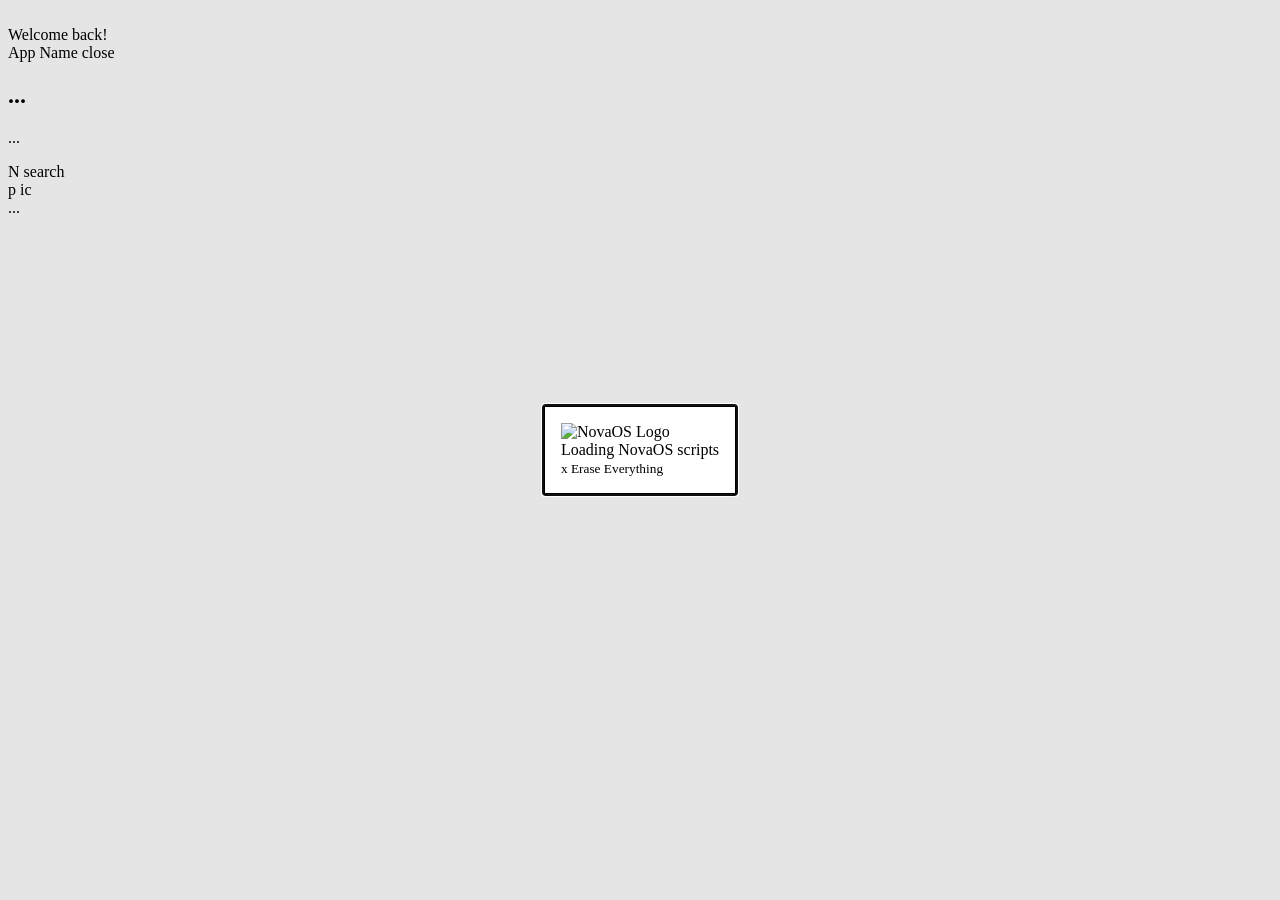
==== index.html @ 8ef21983 "Update index.html" ====
<!DOCTYPE html>
<html lang="en" xml:lang="en" xmlns="http://www.w3.org/1999/xhtml">

<head>
	<meta charset="utf-8">
	<meta name="viewport" content="width=device-width">
	<title>Nova OS</title>
	<script src="scripts/readwrite.js" defer></script>
	<script src="system32.js" defer></script>
	<link rel="stylesheet" href="nova.css">
	<link rel="stylesheet" href="style.css">
	<link rel="icon" type="image/webp" href="n.png">
	<link rel="canonical" href="https://runnova.github.io/NovaOS/">
	<!--NovaOS scripts-->
	<script src="scripts/utility.js"></script>
	<script src="script.js" defer></script>
	<!--PWA Manifest-->
	<link href="webmanifest.json" rel="manifest">
	<!--Google Icons-->
	<link href="https://fonts.googleapis.com/icon?family=Material+Icons" rel="stylesheet">
	<!-- Google tag (gtag.js) -->
<script async src="https://www.googletagmanager.com/gtag/js?id=G-MSQVF245Z2"></script>
<script>
  window.dataLayer = window.dataLayer || [];
  function gtag(){dataLayer.push(arguments);}
  gtag('js', new Date());

  gtag('config', 'G-MSQVF245Z2');
</script>

</head>

<body>
	<div id="main">
		<div class="container2">
			<div id="bgimage">
				<img id="bgimage1" class="bgimage"/>
				<img id="bgimage2" class="bgimage"/>
			</div>

			<div id="snappingIndicator">
				<div class="topsnappingind"></div>
				<div class="leftsnappingind"></div>
				<div class="rightsnappingind"></div>
			</div>

			<dialog id="loginmod" class="scalableui">
				<img id="wallbgpreview">
				<div class="loginscontain">
					<div class="userselect">
						<h1 id="loginusselctime">00:00</h1>
						<div class="usersselector">
							<div id="userschooser">
							</div>
							<div class="divider"></div>
							<div class="user" tabindex="0" onclick="setandinitnewuser()"><span class="icon"><span
										class="user_pfp material-symbols-rounded">
										add
									</span></span>
								<div class="name">New</div>
							</div>
						</div>
					</div>
					<div class="logincard">
						<span class="logincardwelt">Welcome Back!</span>
						<div id="loginform">
							<input placeholder="Enter your password" id="loginform1" type="password">
							<button onclick="checkifpassright()">
								<span class="material-symbols-rounded">
									chevron_right
								</span>
							</button>
						</div>
						<div class="backbtnscont">
							<button class="backbtnuserspg" onclick="loginscreenbackbtn()">
								<span class="material-symbols-rounded">
									arrow_circle_left
								</span> Login to a different account</button>
							<button class="backbtnuserspg" onclick="removeUser()">
								<span class="material-symbols-rounded">
									delete
								</span>
								Remove</button>
						</div>

					</div>
				</div>
			</dialog>
			<dialog id="edison">
				<div class="edisonrl">
					<img src="n.png" alt="NovaOS Logo">
					<div class="progress-container">
						<div class="progress-bar" id="progress-bar"></div>
					</div>
					<div id="startupterms">Loading NovaOS scripts</div>

					<small class="erase-everything"><a>x </a><a onclick="erdbsfull()">Erase Everything</a></small>
				</div>

			</dialog>

			<script>
				gid("edison").showModal();
				document.querySelector('.progress-container').style.width = "50%";
				function gid(x) {
					return document.getElementById(x);
				}
			</script>

			<noscript>
				<h1>I can't even know what time is it now.<br>Blame your browser for it.</h1>
				<p>Well your browser seems to be messing around saying you turned off JS. Javascript is required for the functioning of the modern web. </p>
				<b>If you have set JS to be disabled:</b>
				<p>Nova OS requires JS to run.
				<li>You can always <b><a href="https://www.larimer.gov/it/enable-javascript" style="color:white;"> turn JS back on</a>.</b>
				</li>
				<li>Or try a different browser.
				</li>
				</ul>
			</p>
			</noscript>

			<div class="layer44 ctxAvail" id="desktop">
				<span class="deskloadspan">Welcome back!</span>
			</div>
		</div>

		<div id="notification">
			<div class="notifnav">
				<span id="notifappName">App Name</span>
				<span class="material-symbols-rounded wincl"
					onclick="document.getElementById('notification').style.display = 'none';">close</span>
			</div>
			<h2 id="notifTitle">...</h2>
			<p id="notifappDesc">...</p>
		</div>

		<div id="toastdiv">
			<div class="toastInner">
				
			<div id="toasticon"></div>
			<div id="toastdivtext">

			</div>
			</div>
		</div>

		<div id="workspace">
			<div id="maxappscontainer">

			</div>
			<nav id="novanav" class="scalableui">
				<div class="flodiv">
					<quicks navobj id="dock">

					</quicks>
					<your navobj onclick="openn()">

						<biv draggable="true" class="app-shortcut tooltip adock sizableuielement">
							<span ic class="material-symbols-rounded" id="mm">N
							</span>
						</biv>
					</your>
					<your navobj onclick="opensearchpanel()">
						<biv draggable="true" class="app-shortcut tooltip adock sizableuielement">
							<span ic class="material-symbols-rounded searchbtnac directxicons">
								search
							</span>
						</biv>
					</your>
					<info navobj>
						<div id="batterydisdiv" class="navmalobj">
							<span id="battery-p-display">
							</span>
							<span id="battery-display" class="material-symbols-rounded">
								p ic
							</span>
						</div>
						<div class="navmalobj">
							<hitbx class="hitbox" title="time" id="draggable-time" draggable="true">
								<span id="time-display">...</span>
								<span id="date-display"></span>
							</hitbx>
						</div>
					</info>
					<info navobj id="nowrunninapps">
					</info>
				</div>
			</nav>
		</div>

		<dialog id="appdmod" class="scalableui onramcloseable navWindows">
			<div class="appdmodestuff">
				<h1>Apps</h1>
				<div id="appsindeck">
				</div>
				<div class="strtsearcont">
					<div class="neweles" id="bobthedropdown">
						<div class="novamenusearchinpbtn"
							onclick="document.getElementById('appdmod').close(); opensearchpanel();">
							<input id="novamenusearchinp" placeholder="Search"></span>
							<span class="material-symbols-rounded">
								search
							</span>
						</div>
						<div class="toolspart">

						<button class="tooltip " onclick="location.reload()">
							<span class="tooltiptext">Restart</span>
							<span class="material-symbols-rounded">
								restart_alt
							</span>
						</button>

						<button class="tooltip " onclick="document.getElementById('sleepwindow').showModal()">
							<span class="tooltiptext">Sleep</span>
							<span class="material-symbols-rounded">
								bedtime
							</span>
						</button>
						<button class="tooltip " onclick="launchbios()">
							<span class="tooltiptext">Nova Setup</span>
							<span class="material-symbols-rounded">
								power
							</span>
						</button>
						<button class="tooltip " onclick="closeallwindows()">
							<span class="tooltiptext">Close all windows</span>
							<div class="checkbox-wrapper-44">
								<label class="toggleButton">
									<input type="checkbox" id="closeallwinsbtn">
									<div>
										<svg viewBox="0 0 44 44">
											<path
												d="M14,24 L21,31 L39.7428882,11.5937758 C35.2809627,6.53125861 30.0333333,4 24,4 C12.95,4 4,12.95 4,24 C4,35.05 12.95,44 24,44 C35.05,44 44,35.05 44,24 C44,19.3 42.5809627,15.1645919 39.7428882,11.5937758"
												transform="translate(-2.000000, -2.000000)"></path>
										</svg>
									</div>
								</label>
							</div>
						</button>
						<button class="tooltip " style="margin-left: auto;" onclick="logoutofnova()">
							<span class="tooltiptext">Sign Out</span>
							<span class="material-symbols-rounded">
								logout
							</span>
						</button>
						</div>
					</div>
				</div>
			</div>
		</dialog>
		<dialog id="miscapplistmod" class="scalableui onramcloseable navWindows">
			<h1 id="miscapptitle"></h1>

			<div id="miscappslist">
			</div>
		</dialog>
		<dialog id="bios" class="scalableui onramcloseable">
			<span class="material-symbols-rounded closebtn" onclick="gid('bios').close()">
				close
			</span>
			<small>Welcome to NovaOS Setup,</small>
			<h1 id="novasetupusernamedisplay"></h1>
			<div class="buttongroup-grid">
				<button onclick="gid('terminal').showModal();gid('bios').close();">
					<span class="material-symbols-rounded">
						developer_mode
					</span>
					Terminal
				</button>
				<button onclick="location.reload();gid('bios').close();">
					<span class="material-symbols-rounded">
						power_settings_new
					</span>
					Restart
				</button>
				<button onclick="installdefaultapps();gid('bios').close();">
					<span class="material-symbols-rounded">
						auto_fix_high
					</span>
					Fix default apps
				</button>
				<button onclick="logoutofnova()">
					<span class="material-symbols-rounded">
						logout
					</span>
					Sign out
				</button>
				<button onclick="backupsdia()">
					<span class="material-symbols-rounded">
						fast_rewind
					</span>
					Backups
				</button>
				<button onclick="removeUser()">
					<span class="material-symbols-rounded">
						person_off
					</span>
					Remove user
				</button>
				<button onclick="erdbsfull()">
					<span class="material-symbols-rounded">
						restart_alt
					</span>
					Reset NovaOS
				</button>
			</div>
		</dialog>

		<dialog id="sleepwindow" class="scalableui onramcloseable">
			<div class="sleepwincon">
				<h1 id="sleeptimer">00:00</h1>
				<p id="sleepmessage"></p>
				<div id="sleepbtns">
					<div>
						<button onclick="startTimer(1)">60s</button>
						<button onclick="startTimer(5)">5m</button>
						<button onclick="startTimer(10)">10m</button>
						<button onclick="startTimer(60)">1h</button>
					</div>

					<br>
					<button onclick="setMessage()">Display a message</button>
					<br>
				</div>
				<span class="material-symbols-rounded"
					onclick="document.getElementById('sleepwindow').close(); clearInterval(countdown);clearInterval(countdown2);document.getElementById('sleeptimer').textContent = '00:00';document.getElementById('sleepbtns').style.display = 'block';">close</span>
			</div>
		</dialog>
		<dialog id="terminal" class="scalableui onramcloseable">
			<div class="containerterm">
				<textarea id="termoutput"></textarea>
				<script>
					async function termrun() {
						const inputValue = gid("terminput").value;
						let result;


						try {
							result = await eval(inputValue);
						} catch (error) {
							result = error.message;
						}

						const outputElement = gid("termoutput");
						if (typeof result === "object") {
							outputElement.value += ">>> " + inputValue + "\n";
							outputElement.value += JSON.stringify(result) + "\n";
						} else {
							outputElement.value += result + "\n";
						}
					}
				</script>
				<div class="btnc">
					<input placeholder=">>>" id="terminput"> <button onclick="termrun()">run</button>
				</div>
			</div>
		</dialog>
		<dialog id="searchwindow" class="scalableui onramcloseable navWindows">
			<div class="searchwincont">
				<div class="searchside">
					<div class="searchinputcont">
						<span class="material-symbols-rounded" id="searchiconthingy">search</span>
						<input placeholder="Search files..." id="strtsear" onkeyup="strtappse(event)">
					</div>
					<div class="strtappsugs" id="strtappsugs">
					</div>

					<div class="notiflist">
						<div class="notiflistnav">
							<span>Notifications</span>
							<span class="material-symbols-rounded" onclick="displayNotifications('clear');">close</span>
						</div>
						<div id="notiflist">
							No new notifications
						</div>
					</div>
				</div>
				<div class="previewsside">
					<div id="seapppreview">
						<div id="seprw-icon"></div>
						<a id="seprw-appname"></a>
						<button id="seprw-openb">Open</button>
					</div>
					<div id="partrecentapps">
						<span class="smalltitl">Recently opened</span>
						<div id="serrecentapps">

						</div>
					</div>
				</div>
			</div>
		</dialog>

		<dialog id="appgrpmodal" class="onramcloseable realmodal">
			<div class="modal-items">
				<h1 id="appgrp_name"></h1>
				<div id="appgrp_list"></div>
				<span class="material-symbols-rounded modal_close_btn" onclick="gid('appgrpmodal').close()">
					close
				</span>
			</div>
		</dialog>

		<dialog id="AppInstDia" class="naviconf-dial realmodal onramcloseable">
			<div class="modal-items">
				<div class="app_inst_dia_nav">
					<div id="app_inst_dia_icon"></div>
					<p><span id="app_inst_mod_app_name"></span></p>
				</div>

				<ul id="app_inst_mod_li">
				</ul>
				<div class="button-container" style="display: flex;">
					<button id="app_inst_mod_agbtn">Agree</button>
					<button id="app_inst_mod_nobtn">Later</button>
				</div>
			</div>
		</dialog>
	</div>

	<dialog id="lazarus">
		<h1 id="lazarus-title">Lazarus</h1>
		<span>NovaOS is being installed...</span>
	</dialog>
</body>

</html>
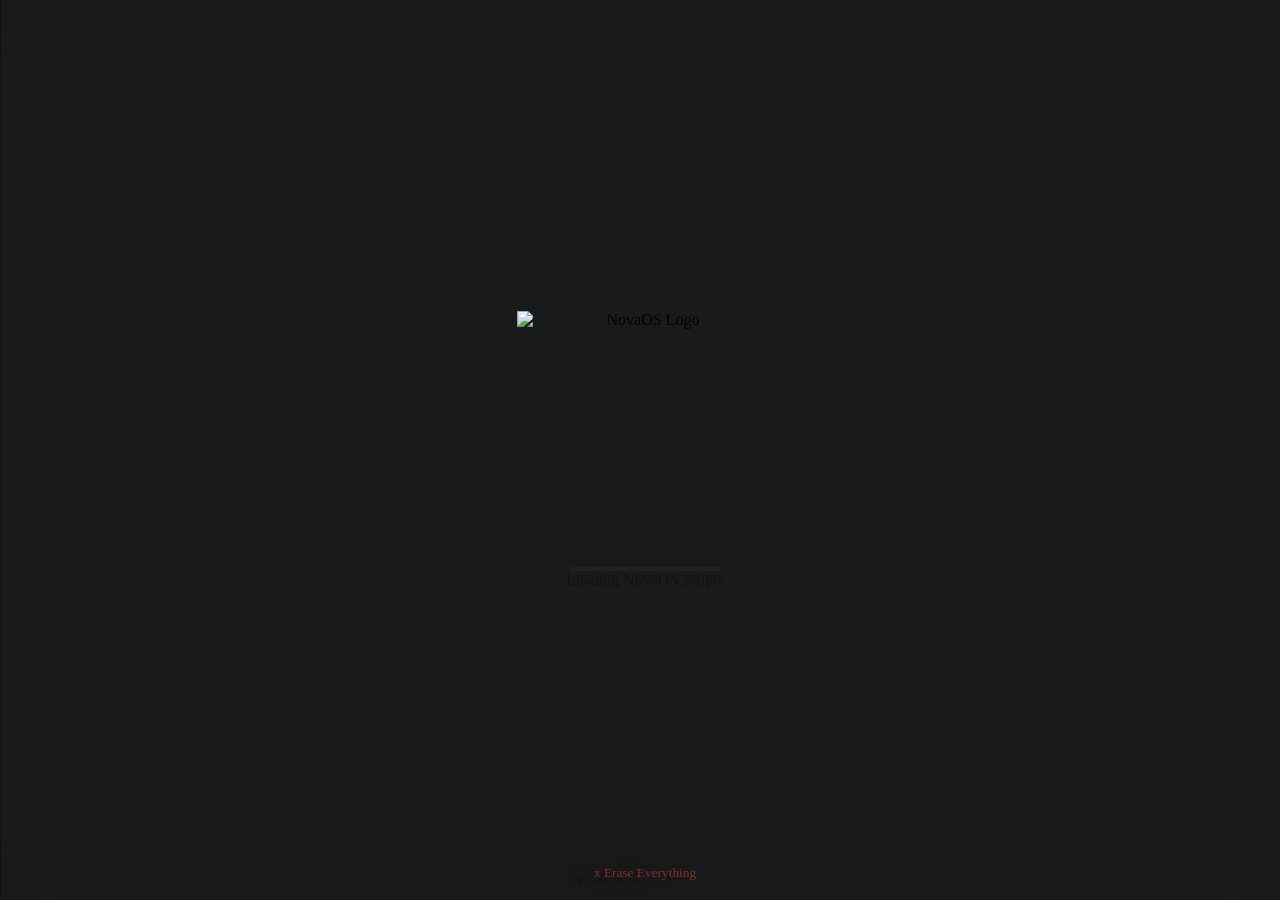
==== commit 00c7a353: "lazarus end" ====
--- a/index.html
+++ b/index.html
@@ -10,7 +10,7 @@
 	<link rel="stylesheet" href="nova.css">
 	<link rel="stylesheet" href="style.css">
 	<link rel="icon" type="image/webp" href="n.png">
-	<link rel="canonical" href="https://runnova.github.io/NovaOS/">
+	<link rel="canonical" href="https://runnova.github.io/">
 	<!--NovaOS scripts-->
 	<script src="scripts/utility.js"></script>
 	<script src="script.js" defer></script>
@@ -419,11 +419,6 @@
 			</div>
 		</dialog>
 	</div>
-
-	<dialog id="lazarus">
-		<h1 id="lazarus-title">Lazarus</h1>
-		<span>NovaOS is being installed...</span>
-	</dialog>
 </body>
 
 </html>
--- a/style.css
+++ b/style.css
@@ -0,0 +1,2641 @@
+@font-face {
+	font-family: 'Material Symbols Rounded';
+	font-style: normal;
+	src: url("libs/MaterialSymbolsRounded.woff2") format('woff2');
+}
+
+.material-symbols-rounded {
+	font-family: 'Material Symbols Rounded';
+	font-weight: normal;
+	font-style: normal;
+	font-size: 24px;
+	line-height: 1;
+	letter-spacing: normal;
+	text-transform: none;
+	display: inline-block;
+	white-space: nowrap;
+	word-wrap: normal;
+	direction: ltr;
+	-webkit-font-smoothing: antialiased;
+}
+
+body {
+	margin: 0;
+	height: 100vh;
+	width: 100%;
+	background-color: #181a1b;
+	overflow: hidden;
+	background-size: cover;
+	background-position: center;
+	color: var(--col-txt1);
+	transition: .5s;
+	user-select: none;
+	background-repeat: no-repeat;
+}
+
+@supports (height: 100lvh) {
+	body {
+		height: 100lvh;
+	}
+}
+
+#main {
+	height: 100%;
+	width: 100%;
+	transition: .5s;
+}
+
+dialog {
+	user-select: none;
+
+	&> ::backdrop {
+		background: transparent !important;
+	}
+}
+
+#bgimage {
+	object-fit: cover;
+	object-position: center;
+	transition: opacity var(----time1);
+	z-index: -1;
+	border: none;
+	position: relative;
+
+	&>.bgimage {
+		opacity: 0;
+		transition: opacity .5s;
+		height: 100vh;
+		width: 100%;
+		object-position: center;
+		object-fit: cover;
+		position: absolute;
+	}
+}
+
+#workspace {
+	display: flex;
+	flex-direction: column;
+	height: 100%;
+}
+
+#maxappscontainer {
+	flex: 1;
+}
+
+nav {
+	background-color: transparent;
+	color: var(--col-txt1);
+	z-index: 99;
+	display: grid;
+	user-select: none;
+	justify-content: center;
+	align-items: center;
+	height: fit-content;
+	padding: var(--spacing-normal);
+}
+
+nav .flodiv {
+	display: flex;
+	justify-content: center;
+	align-items: stretch;
+	flex-direction: row;
+	border-radius: var(--siz-radius1);
+	background: transparent;
+	padding: 1px;
+	animation: pop .5s;
+	gap: var(--spacing-normal);
+}
+
+nav [navobj] {
+	padding: 3px;
+	border-radius: var(--siz-radius1);
+	background-color: var(--col-bg1);
+	display: flex;
+	justify-content: center;
+	gap: 3px;
+	align-items: center;
+	flex-direction: row;
+	transition: flex-basis var(----time1), width var(----time1), opacity var(----time1);
+	width: fit-content;
+	min-width: 1.8rem;
+}
+
+.navmalobj {
+	margin: 5px 7px;
+	text-align: center;
+	font-size: 11px;
+	display: flex;
+	align-items: center;
+	flex-direction: column;
+}
+
+#battery-display {
+	transform: rotate(90deg) scale(0.8) translateX(-8px);
+}
+
+#battery-p-display {
+	transform: translate(0px, 11px);
+	display: block;
+	height: 0px;
+}
+
+#date-display {
+	display: block;
+}
+
+[navobj] [app-shortcut] {
+	background-color: transparent;
+	cursor: pointer;
+	animation: appop 0.3s var(--time2);
+	transition: var(--time1);
+}
+
+#novaic {
+	fill: var(--col-txt1);
+}
+
+.window {
+	min-width: 110px;
+	position: absolute;
+	min-height: 200px;
+	background-color: transparent;
+	border-radius: var(--siz-radius1);
+	font-size: var(--font-size-normal);
+	padding: 0px;
+	overflow: visible;
+	animation: appshow 0.5s 1;
+	resize: none;
+	display: flex;
+	flex-direction: column;
+	gap: 0;
+	box-sizing: border-box;
+	border: 1px solid var(--col-bg3);
+	will-change: transform;
+	box-shadow: 0px 0px .5em 1px #00000000;
+	transition: box-shadow .5s;
+
+	&:hover {
+		box-shadow: 0px 5px 1em 1px #00000070;
+
+	}
+}
+
+@media only screen and (max-width: 500px) {
+	.window {
+		min-width: 10px;
+	}
+}
+
+@keyframes appshow {
+	0% {
+		transform: translateY(5px);
+		opacity: 50%;
+	}
+
+	100% {
+		transform: translateY(0px);
+		opacity: 100%;
+	}
+}
+
+.windowheader {
+	background-color: var(--col-bg1);
+	padding: var(--spacing-normal);
+	cursor: grab;
+	overflow-x: auto;
+	display: flex;
+	justify-content: space-between;
+	margin-bottom: -1px;
+	border-radius: var(--siz-radius1) var(--siz-radius1) 0 0;
+}
+
+.windowheader:active {
+	cursor: grabbing;
+}
+
+.windowcontent {
+	box-sizing: border-box;
+	flex: 1;
+	overflow: hidden;
+	border-radius: 0 0 var(--siz-radius1) var(--siz-radius1);
+	position: relative;
+}
+
+.windowloader {
+	position: absolute;
+	width: 100%;
+	height: calc(100%);
+	display: grid;
+	transition: .5s;
+	background: var(--col-bg1);
+	backdrop-filter: blur(1rem);
+	justify-content: center;
+	align-content: center;
+	color: #748c9b;
+	font-size: var(--font-size-normal);
+	align-items: center;
+	justify-items: center;
+}
+
+
+.windowloader h2 {
+	margin: 0;
+}
+
+.windowloader svg {
+	height: 4rem;
+	width: 4rem;
+}
+
+.windowcontent iframe {
+	border: none;
+	width: calc(100% + 1px);
+	height: 100%;
+}
+
+.app-shortcut {
+	background-color: transparent;
+	border-radius: var(--siz-radius1);
+	padding: 10px;
+	cursor: pointer;
+	width: 70px;
+	animation: pop var(--time1);
+	display: inline-block;
+	border: 1px solid transparent;
+	text-align: center;
+	align-self: flex-start;
+}
+
+.app-shortcut.tooltip .tooltiptext {
+	background-color: var(--col-bg2);
+	border-radius: var(--siz-radius1);
+	bottom: 9% !important;
+	opacity: 1;
+	word-break: normal;
+	transform: scale(0.9) translateX(-4px);
+}
+
+.app-shortcut.tooltip:hover .tooltiptext {
+	transition: var(----time1);
+	transform: scale(1) translateX(-4px);
+}
+
+.app-shortcut span {
+	overflow: hidden;
+	padding: 0;
+	display: flex;
+	border-radius: 5px;
+	justify-content: center;
+}
+
+.app-shortcut span svg {
+	width: 29px;
+	height: 29px;
+	animation: pop var(--time2);
+	overflow: hidden;
+}
+
+@keyframes appop {
+	0% {
+		opacity: 0;
+		transform: translateY(.5em);
+	}
+
+	100% {
+		opacity: 1;
+	}
+}
+
+.app-shortcut:hover {
+	background-color: #ffffff17;
+}
+
+.app-shortcut:active {
+	cursor: grabbing;
+}
+
+.app-shortcut .app-icon {
+	transition: 0.5s;
+	text-align: center;
+	display: flex;
+	justify-content: center;
+	align-items: center;
+	width: 100%;
+	padding: 5px 0;
+	font-family: inherit;
+	font-size: 21px;
+	background: linear-gradient(360deg, #b9b9b9, var(--col-txt1));
+	color: #585858;
+}
+
+.app-shortcut .appname {
+	margin-top: 0.5rem;
+	color: var(--col-txt1);
+	display: block;
+	border-radius: var(--siz-radius1);
+	font-size: var(--font-size-normal);
+	text-overflow: ellipsis;
+	overflow: hidden;
+	white-space: nowrap;
+	text-align: center;
+	padding: 0.1rem 0.5rem;
+	background: var(--col-bg1)42;
+	max-width: 67px;
+	text-transform: capitalize;
+}
+
+::backdrop {
+	background: transparent;
+}
+
+.navWindows {
+	width: 50%;
+	border-radius: var(--siz-radius1);
+	text-align: center;
+	border: none;
+	max-height: 70%;
+	transition: .5s;
+	background: #7d7d7d73;
+	overflow: visible;
+	color: var(--col-txt1);
+	box-shadow: rgba(0, 0, 0, 0.19) 0px 10px 20px, rgba(0, 0, 0, 0.23) 0px 6px 6px;
+	outline: none;
+	animation: dmodthingy .3s cubic-bezier(0.36, 0.38, 0, 0.94);
+}
+
+#appdmod {
+	padding: 5px;
+	margin-bottom: 60px;
+	padding-bottom: 1.2rem;
+	background-color: var(--col-bg1);
+	border: 1px solid #ffffff0c;
+
+	& h1 {
+		font-weight: normal;
+		opacity: .7;
+	}
+}
+
+#searchwindow {
+	padding: 0.7rem;
+	margin-bottom: 60px;
+	background-color: var(--col-bg1);
+	border: 1px solid #ffffff0c;
+	padding-bottom: 9px;
+}
+
+#appdmod::backdrop {
+	background: transparent;
+}
+
+.appdmodestuff {
+	display: flex;
+	flex-direction: column;
+	height: 100%;
+	justify-content: space-between;
+}
+
+.strtsearcont {
+	display: flex;
+	margin: 0 10px;
+	margin-top: 10px;
+	flex-wrap: nowrap;
+	flex-direction: row;
+	align-items: flex-start;
+}
+
+@keyframes dmodthingy {
+	0% {
+		transform: translateY(15px);
+		opacity: 0;
+	}
+
+	100% {
+		transform: none;
+		opacity: 1;
+	}
+}
+
+.realmodal,
+.modal {
+	z-index: 999;
+}
+
+.realmodal {
+	padding: 1em;
+	border-radius: var(--siz-radius1);
+	color: var(--col-txt1);
+	background: var(--col-bg2);
+	text-align: center;
+	max-height: 80%;
+	width: 80%;
+	max-width: 280px;
+	box-shadow: 0 0 10px #00000075;
+	border: var(--box-crisp);
+	;
+	animation: pop var(----time1);
+	outline: 0;
+}
+
+.modal {
+	background-color: transparent;
+	border: none;
+	height: 100%;
+	display: flex;
+	align-items: center;
+	justify-content: center;
+	width: 100%;
+	position: absolute;
+	top: 0;
+	left: 0;
+
+	&>.modal-items {
+		outline: 0;
+		padding: 1em;
+		border-radius: var(--siz-radius1);
+		color: var(--col-txt1);
+		background: var(--col-bg2);
+		text-align: left;
+		max-height: 80%;
+		width: 80%;
+		max-width: 280px;
+		box-shadow: 0 0 10em #000000ba;
+		border: var(--box-crisp);
+		;
+		animation: pop var(----time1);
+	}
+
+}
+
+.modal-items {
+	outline: 0;
+	display: flex;
+	overflow: hidden;
+	flex-direction: column;
+	overflow-y: auto;
+
+	&>p {
+		outline: 0;
+	}
+
+	&>h1 {
+		margin: 0;
+		border-bottom: 1px solid #80808082;
+		padding-bottom: .5em;
+	}
+
+	& span.dangertext {
+		color: inherit;
+		font-weight: bold;
+	}
+}
+
+.modal-items .button-container {
+	gap: .5em;
+	margin-top: .5em;
+	display: flex;
+}
+
+.modal-items .modal-icon {
+	display: flex;
+	justify-content: flex-start;
+	align-items: center;
+	margin-bottom: 10px;
+	opacity: .8;
+	font-size: 2em;
+}
+
+.modal-items input {
+	padding: .5em .8em;
+	width: calc(100% - 1.7em);
+	color: inherit;
+	background: var(--col-bg1);
+	border-radius: var(--siz-radius2);
+	border: var(--box-crisp);
+	;
+}
+
+.modal-items p {
+	text-align: left;
+	overflow-wrap: normal;
+	max-height: 40%;
+	overflow: hidden auto;
+	padding-right: 10px;
+}
+
+.modal-items select {
+	background: var(--col-bgh);
+	color: var(--col-txth);
+	border-radius: var(--siz-radius2);
+	padding: 0.5rem;
+	outline: none;
+	display: block;
+	width: 100%;
+	border: var(--box-crisp);
+	;
+}
+
+.modal-items button {
+	padding: 8px 18px;
+	background: var(--col-bg3);
+	color: inherit;
+	flex-grow: 1;
+	cursor: pointer;
+	border-radius: var(--siz-radius2);
+	width: 100%;
+	border: var(--box-crisp);
+	;
+}
+
+.modal-items button:focus {
+	background: var(--col-bgh);
+	color: var(--col-txth);
+}
+
+.modal-items .notbn {
+	background: transparent;
+}
+
+.modal-items a {
+	color: #71bbff;
+
+	&[type="btn"] {
+		padding: .5em;
+		background-color: #ffffff1c;
+		border: var(--box-crisp);
+		border-radius: var(--siz-radius2);
+		display: flex;
+		color: var(--col-txt1);
+		margin-top: .5em;
+		cursor: pointer;
+		justify-content: space-between;
+
+		&>.material-symbols-rounded {
+			opacity: .5;
+			font-size: 20px;
+		}
+	}
+}
+
+#startup {
+	background-color: var(--col-bg1);
+	color: var(--col-txt1);
+	width: 100%;
+	height: 100%;
+	border: 0;
+	padding: calc(1rem + 6px);
+	border-radius: 0;
+}
+
+#startup .content {
+	display: grid;
+	align-items: center;
+	width: 100%;
+	height: 100%;
+	justify-content: center;
+	justify-items: center;
+	align-content: center;
+}
+
+
+.custom-loader2 {
+	width: 100px;
+	height: 100px;
+	--c: radial-gradient(farthest-side, #b1d5fb 92%, #0000);
+	background: var(--c) 50% 0, var(--c) 50% 100%, var(--c) 100% 50%, var(--c) 0 50%;
+	background-size: 24px 24px;
+	background-repeat: no-repeat;
+	margin-bottom: 20px;
+	animation: s7 1s infinite, s3 .5s;
+}
+
+@keyframes s7 {
+	to {
+		transform: rotate(.5turn)
+	}
+}
+
+@keyframes s3 {
+	from {
+		filter: blur(5px);
+	}
+
+	to {
+		filter: blur(0px);
+	}
+}
+
+.fade-out {
+	opacity: 0;
+	transition: opacity 0.5s;
+}
+
+.strtappsugs {
+	display: flex;
+	background: transparent;
+	border-radius: var(--siz-radius1);
+	width: 100%;
+	color: inherit;
+	animation: pop var(----time1);
+	overflow-y: auto;
+	overflow-x: hidden;
+	padding-right: 5px;
+	gap: 3px;
+	flex-direction: column;
+	height: auto;
+
+	& svg {
+		width: 17px;
+		height: 20px;
+		margin-right: 0.3rem;
+	}
+
+	& div {
+		text-align: left;
+		display: flex;
+		justify-content: space-between;
+		padding: 3px;
+		border-radius: var(--siz-radius1);
+		align-items: center;
+		cursor: pointer;
+
+		flex-grow: 0;
+		/* Prevent expansion */
+		flex-shrink: 0;
+		/* Prevent shrinking */
+
+		&:hover {
+			background-color: var(--col-bg2);
+		}
+
+		& span {
+			font-size: var(--font-size-normal);
+			margin-right: 5px;
+			opacity: .5;
+		}
+	}
+}
+
+@keyframes pop {
+	from {
+		opacity: 0;
+		transform: scale(0.9);
+	}
+
+	to {
+		opacity: 1;
+		transform: none;
+	}
+}
+
+.deskloadspan {
+	margin: auto;
+	display: block;
+	width: fit-content;
+	width: -moz-fit-content;
+	margin-top: calc(50vh - 26px);
+	opacity: 0.5;
+	font-size: var(--font-size-normal);
+}
+
+#appsindeck {
+	overflow-x: hidden;
+	max-height: calc(50vh - 29px);
+	overflow-y: auto;
+	text-align: left;
+	display: grid;
+	width: calc(100% - 1rem);
+	grid-template-columns: repeat(auto-fill, minmax(80px, 85px));
+	justify-items: center;
+	justify-content: space-around;
+	align-items: start;
+	padding: 0 0.5rem;
+}
+
+.notifbtn {
+	position: absolute;
+	right: 10px;
+	margin: 3px;
+	color: var(--col-txt1);
+	transition: var(----time1);
+	opacity: 0.5;
+	cursor: pointer;
+}
+
+.notifbtn:hover {
+	opacity: 1;
+	transform: scale(0.9);
+}
+
+.notifpan {
+	width: calc(100% - 20px);
+	background: var(--col-bg2);
+	border-radius: var(--siz-radius1);
+	color: var(--col-txt1);
+	padding: 10px;
+	margin-bottom: 5px;
+}
+
+.notifpan b {
+	display: block;
+	font-size: var(--font-size-normal);
+}
+
+.notifpan small {
+	font-size: var(--font-size-small);
+	opacity: 0.5;
+	display: block;
+	line-height: 16px;
+	margin-top: 2px;
+}
+
+#dashnots {
+	margin-bottom: 10px;
+	height: 50%;
+	overflow: hidden;
+	overflow-y: auto;
+}
+
+#quicsets {
+	position: absolute;
+	bottom: 17px;
+	width: calc(100% - 17px);
+	display: none;
+}
+
+@keyframes tooltipAnim {
+	0% {
+		opacity: 0;
+	}
+
+	100% {
+		opacity: 1;
+	}
+}
+
+.tooltip {
+	position: relative;
+	display: flex;
+	flex-direction: column;
+	align-items: center;
+	flex-wrap: wrap;
+	align-content: center;
+}
+
+.tooltip .tooltiptext {
+	visibility: hidden;
+	width: 80px;
+	background-color: var(--col-bg2);
+	color: var(--col-txt1);
+	word-break: normal;
+	text-align: center;
+	border-radius: 0.3rem;
+	padding: 2px;
+	position: absolute;
+	z-index: 1;
+	bottom: 130%;
+	left: 50%;
+	margin-left: -40px;
+	font-size: var(--font-size-normal);
+	transition: opacity 0.3s ease-out;
+	box-shadow: 0 3px 1rem var(--col-bg1) 9e;
+}
+
+.tooltip:hover .tooltiptext {
+	visibility: visible;
+	animation: tooltipAnim 0.2s;
+}
+
+#bios {
+	width: 80%;
+	max-width: 400px;
+	height: fit-content;
+	padding: 1rem;
+	border: none;
+	background: var(--col-bg1);
+	text-align: center;
+	color: var(--col-txt1);
+	border-radius: var(--siz-radius1);
+	box-shadow: 0 5px 1rem black;
+	padding-top: 2rem;
+	animation: appshow .5s;
+}
+
+#bios::backdrop {
+	background: linear-gradient(0deg, #000000b0, transparent);
+	backdrop-filter: blur(3rem);
+	animation: appshow 2s;
+}
+
+#bios span.material-symbols-rounded.closebtn {
+	position: absolute;
+	left: 1rem;
+	top: 1rem;
+	background-color: var(--col-bg3);
+	border-radius: 50%;
+	padding: 0.3rem;
+	font-size: 0.8rem;
+}
+
+#bios h1 {
+	margin: 0;
+	margin-bottom: 1rem;
+}
+
+#bios .buttongroup-grid {
+	display: grid;
+	grid-template-columns: 1fr 1fr;
+	gap: 5px;
+	justify-content: center;
+	justify-items: center;
+	margin: auto;
+}
+
+#bios small {
+	opacity: 0.5;
+}
+
+#bios button {
+	padding: 10px;
+	background: var(--col-bg3);
+	color: var(--col-txt1);
+	border: none;
+	border-radius: var(--siz-radius1);
+	width: 100%;
+	overflow-x: hidden;
+	white-space: nowrap;
+	text-overflow: ellipsis;
+	display: block;
+	transition: var(----time1);
+	cursor: pointer;
+	animation: appshow 0.5s;
+}
+
+#bios button .material-symbols-rounded {
+	display: block;
+	margin: 7px;
+	font-size: 1.5rem;
+	opacity: 0.7;
+	transition: var(----time1);
+}
+
+#bios button:hover .material-symbols-rounded {
+	text-shadow: 0 0 0.5rem var(--col-txt1);
+	opacity: 1;
+}
+
+#bios button:hover {
+	filter: brightness(90%);
+}
+
+#bios .gudbtn {
+	padding: 10px;
+	background: #2daa3c;
+	box-shadow: 0px 0px 30px 7px #298429;
+	color: #aeffb2;
+	border: none;
+	border-radius: var(--siz-radius1);
+}
+
+#bios .gudbtn:hover {
+	box-shadow: 0px 0px 70px 7px #8eff42;
+	filter: brightness(110%);
+}
+
+#edison {
+	width: 100%;
+	height: 100%;
+	border: 0px;
+	overflow: hidden;
+	text-align: center;
+	transition: 0.8s;
+	background: var(--col-bg1);
+	backdrop-filter: blur(1.5rem);
+	color: var(--col-txt1);
+	padding: 2rem 1.5rem;
+	margin: auto;
+	border-radius: var(--siz-radius1);
+	z-index: 10;
+}
+
+#edison img {
+	width: 20vw;
+	aspect-ratio: 1/1;
+}
+
+.closeEffect {
+	transition: .2s;
+	opacity: 0;
+	transform: translateY(5px);
+}
+
+.closeDockObj {
+	transition: .3s;
+	opacity: 0;
+	transform: scale(0.9);
+}
+
+.gradient-text {
+	position: absolute;
+	width: calc(100% - 38px);
+	font-size: 20px;
+	bottom: 20%;
+	background: linear-gradient(to bottom, var(--col-txt1), transparent);
+	-webkit-background-clip: text;
+	background-clip: text;
+	-webkit-text-fill-color: transparent;
+	opacity: 1;
+}
+
+.container2 {
+	position: relative;
+}
+
+.layer44 {
+	position: absolute;
+	top: 0;
+	left: 0;
+	width: 100%;
+	height: 100vh;
+}
+
+#loginmod {
+	background: #0000008a;
+	backdrop-filter: blur(1.5rem);
+	border: none;
+	color: var(--col-txt1);
+	width: 100%;
+	height: 100%;
+	padding: 2rem 1.5rem;
+	margin: auto;
+	border-radius: var(--siz-radius1);
+	z-index: 5;
+
+	&>#wallbgpreview {
+		width: 100%;
+		height: 100%;
+		position: absolute;
+		object-fit: cover;
+		top: 0;
+		left: 0;
+		z-index: -1;
+		filter: blur(1em) brightness(0.5);
+	}
+}
+
+#loginmod .logincard {
+	height: 0;
+	flex: 0;
+	display: grid;
+	justify-content: center;
+	align-items: center;
+	align-content: center;
+	justify-items: center;
+}
+
+#loginmod #loginform {
+	display: flex;
+}
+
+#loginform #loginform1 {
+	padding: 0.3rem var(--font-size-normal);
+	border-radius: var(--siz-radius1);
+	border: none;
+	background: #dbdbdb;
+	color: black;
+	font-size: var(--font-size-normal);
+	transition: var(----time1);
+}
+
+#loginmod small {
+	display: block;
+	margin-top: 2rem;
+	cursor: pointer;
+	opacity: 0.7;
+}
+
+.backbtnscont {
+	position: fixed;
+	bottom: 10vh;
+	display: flex;
+	gap: 0.5rem;
+	flex-direction: row;
+}
+
+.backbtnscont .material-symbols-rounded {
+	font-size: 20px;
+	margin: 5px;
+}
+
+#loginmod .backbtnuserspg {
+	display: flex;
+	align-items: center;
+	margin-top: 2rem;
+	background: #ffffff1a;
+	color: #ffffff;
+	border-radius: 2rem;
+	padding: 0.3rem 0.9rem;
+	padding-left: 5px;
+	border: 1px solid #414141;
+	animation: appshow 0.5s 1;
+}
+
+.logincard button material-symbols-rounded {
+	display: block;
+	text-align: center;
+	margin: 10px;
+	font-size: var(--font-size-normal);
+	width: fit-content;
+	width: -moz-fit-content;
+	float: left;
+}
+
+.logincard button {
+	padding: 0.5rem;
+	border-radius: var(--siz-radius1);
+	border: none;
+	background: #dbdbdb;
+	justify-content: flex-start;
+	align-items: center;
+	cursor: pointer;
+	display: grid;
+	margin-left: 0.3rem;
+	color: #5988ab;
+}
+
+.logincard img {
+	width: 1.5rem;
+	border-radius: var(--siz-radius1);
+	background: black;
+	border: 2px solid #748497;
+}
+
+.logincard button:hover {
+	background-color: #f0f0f0;
+}
+
+.logincardwelt {
+	font-size: var(--font-size-subheading);
+	display: block;
+	text-align: center;
+	margin: 0.5rem;
+}
+
+.strtsearcont button span {
+	font-size: 15px;
+}
+
+input#novamenusearchinp {
+	display: flex;
+	width: 60px;
+	font-size: inherit;
+	font-family: inherit;
+	border-radius: var(--siz-radius1);
+	border: none;
+	background: transparent;
+	color: inherit;
+}
+
+.novamenusearchinpbtn span {
+	font-size: 1rem;
+	display: flex;
+	align-items: center;
+	justify-content: center;
+	opacity: 0.5;
+}
+
+.novamenusearchinpbtn {
+	display: flex !important;
+	flex-direction: row;
+	background: var(--col-bg2);
+	border-radius: var(--siz-radius2);
+	gap: 0.3rem;
+	padding: 1px 5px;
+	border: var(--box-crisp);
+}
+
+#searchiconthingy {
+	color: var(--col-txt1);
+	margin: 8px;
+	padding: 0;
+	padding-right: 5px;
+	font-size: 20px;
+	aspect-ratio: 1 / 1;
+	display: grid;
+	cursor: default;
+	border-right: 1px solid #80808073;
+	opacity: .5;
+
+	&[type="smart"] {
+		background: linear-gradient(145deg, rgb(76 149 255), rgb(255 29 200));
+		-webkit-background-clip: text;
+		-webkit-text-fill-color: transparent;
+		opacity: 1;
+	}
+}
+
+#bobthedropdown {
+	visibility: visible;
+	display: flex;
+	flex-direction: row;
+	width: 100%;
+	gap: .5em;
+
+	&>.toolspart {
+		display: flex;
+		flex: 1;
+		padding: 1px;
+		justify-content: flex-start;
+		align-items: center;
+		flex-direction: row;
+		flex-wrap: nowrap;
+		gap: 2px;
+		background-color: var(--col-bg2);
+		border-radius: var(--siz-radius2);
+		border: var(--box-crisp);
+	}
+}
+
+#bobthedropdown button {
+	background: transparent;
+	color: var(--col-txt1);
+	border: none;
+	padding: 6px 7px;
+	border-radius: .3rem;
+	cursor: pointer;
+	display: flex;
+	aspect-ratio: 1 / 1;
+	justify-content: center;
+	align-items: center;
+}
+
+#bobthedropdown button:hover {
+	background: #7e7e7e65;
+}
+
+#sleepwindow {
+	width: 100%;
+	height: 100%;
+	border: none;
+	padding: 20px;
+	background: radial-gradient(black, #000000c7);
+	backdrop-filter: blur(10px);
+	animation: sleepwin var(----time1);
+	color: wheat;
+}
+
+@keyframes sleepwin {
+	from {
+		opacity: 0;
+	}
+
+	to {
+		opacity: 1;
+	}
+}
+
+.sleepwincon {
+	display: grid;
+	justify-items: center;
+	align-items: center;
+	align-content: center;
+	height: 100%;
+}
+
+#sleepwindow h1 {
+	font-size: 5rem;
+	background: linear-gradient(45deg, #ff5b5b, #ecff4e);
+	-webkit-background-clip: text;
+	background-clip: text;
+	-webkit-text-fill-color: transparent;
+	margin: 0;
+	animation: pop var(----time1);
+}
+
+#sleepwindow button {
+	padding: 7px 11px;
+	background: #242424;
+	border-radius: var(--siz-radius1);
+	border: none;
+	color: var(--col-txt1);
+	cursor: pointer;
+	transition: 0.3s;
+	animation: pop var(----time1);
+}
+
+#sleepwindow button:hover {
+	background: #333333;
+}
+
+#sleepwindow .material-symbols-rounded {
+	color: var(--col-txt1);
+	opacity: 0.5;
+	position: absolute;
+	right: 2rem;
+	top: 2rem;
+	cursor: pointer;
+}
+
+#sleepwindow .material-symbols-rounded:hover {
+	opacity: 1;
+}
+
+#sleepbtns {
+	text-align: center;
+}
+
+#sleepmessage {
+	color: var(--col-txt1);
+	font-size: var(--font-size-normal);
+}
+
+#notification {
+	position: absolute;
+	right: 10px;
+	width: 250px;
+	background: var(--col-bg1);
+	border-radius: var(--siz-radius1);
+	padding: 10px;
+	bottom: 70px;
+	box-shadow: 0 1rem 2rem rgb(0 0 0 / 77%);
+	display: none;
+	animation: notifpull var(----time1);
+	cursor: pointer;
+	border: var(--box-crisp);
+}
+
+@keyframes notifpull {
+	from {
+		opacity: 0;
+		transform: translateY(25px);
+	}
+
+	to {
+		opacity: 1;
+		transform: translateY(0);
+	}
+}
+
+#notification span {
+	opacity: 0.5;
+	font-size: var(--font-size-small);
+}
+
+#notification h2 {
+	font-size: var(--font-size-subheading);
+	font-weight: normal;
+	margin: 0px 0;
+}
+
+#notification p {
+	font-size: var(--font-size-small);
+	margin: 3px 0;
+	opacity: 0.7;
+	text-overflow: ellipsis;
+	overflow: hidden;
+}
+
+/* snap transition */
+.snapping {
+	transition: .5s cubic-bezier(0.36, 0.38, 0, 0.94);
+}
+
+.transp2 {
+	transition: 0.4s;
+}
+
+.transp3 {
+	transition: var(----time1);
+	transform: scale(0.98);
+	opacity: 0;
+}
+
+.transp4 {
+	transition: .2s;
+	opacity: 0;
+	transform: translate(1rem, 1rem) scale(0.9);
+}
+
+.transp5 {
+	transition: var(----time1);
+	opacity: 0;
+}
+
+.windowheader svg {
+	width: 1rem;
+	aspect-ratio: 1 / 1;
+	margin: 5px 2px;
+	display: flex;
+	height: auto;
+	margin-right: 0.3rem;
+}
+
+.windowheader .windowdataspan {
+	display: flex;
+	align-items: center;
+	white-space: nowrap;
+	overflow: hidden;
+	text-overflow: ellipsis;
+}
+
+.windowheader .windowdataspan .title {
+	width: fit-content;
+	text-overflow: ellipsis;
+	overflow: hidden;
+	font-size: var(--font-size-normal);
+}
+
+.rightsidesmadivs {
+	display: flex;
+	flex-direction: column;
+}
+
+.messagecont input {
+	flex-grow: 4;
+	border-radius: var(--siz-radius1);
+	border: 0;
+	margin-right: 2px;
+	padding: 5px;
+	background: #2f2f2f;
+	color: var(--col-txt1);
+}
+
+.directxicons {
+	font-size: var(--font-size-subheading) !important;
+}
+
+#time-display {
+	overflow: hidden;
+	display: block;
+	white-space: nowrap;
+	text-align: center;
+	font-size: 13px;
+}
+
+codeblock {
+	font-family: monospace;
+	display: block;
+	background-color: #101010;
+	color: var(--col-txt1);
+}
+
+[zz21] {
+	padding: 3px;
+}
+
+.adock {
+	padding: 0px;
+	margin: 0;
+	display: flex;
+	justify-content: center;
+	height: 39px;
+	width: 39px;
+	aspect-ratio: 1 / 1;
+	overflow: visible;
+	border-radius: 6px;
+}
+
+.adock .tooltiptext {
+	transform: translateY(-42px) !important;
+}
+
+dialog iframe {
+	display: block;
+	width: 100%;
+	background-color: #2f2f2f;
+	color: grey;
+	font-family: inherit;
+	border-radius: var(--siz-radius1);
+	border: 1px solid grey;
+	margin-top: 0.5rem;
+}
+
+dialog#terminal {
+	width: 100%;
+	height: 100%;
+	border: none;
+	background: black;
+	color: var(--col-txt1);
+	padding: 20px;
+}
+
+#terminal .containerterm {
+	display: flex;
+	flex-direction: column;
+	height: 100%;
+}
+
+#terminal input,
+#terminal textarea,
+#terminal button {
+	font-family: monospace;
+	background: #101010;
+	color: var(--col-txt1);
+	font-size: var(--font-size-normal);
+	padding: var(--sizing-normal);
+	margin: 1px;
+	border: none;
+}
+
+#terminal *:hover {
+	filter: brightness(120%);
+}
+
+#terminput {
+	display: block;
+	flex-grow: 1;
+}
+
+#terminal .btnc {
+	flex-direction: row;
+	display: flex;
+}
+
+#termoutput {
+	display: block;
+	flex-grow: 1;
+}
+
+.ibtnsside {
+	display: inline-flex;
+	float: inline-end;
+	flex-wrap: nowrap;
+	flex-direction: row-reverse;
+	align-items: stretch;
+	overflow: hidden;
+	background-color: var(--col-bg1);
+	border-radius: var(--siz-radius1);
+	transition: .3s;
+
+	&:hover {
+		filter: brightness(110%);
+	}
+}
+
+.ibtnsside button {
+	flex: 1;
+	padding: 0 .8rem;
+	display: flex;
+	align-items: center;
+	justify-content: center;
+	border: 0;
+	background-color: transparent;
+	color: var(--col-txt1);
+	width: 24px;
+	aspect-ratio: 1 / 1;
+	opacity: .7;
+}
+
+.ibtnsside button:hover {
+	background-color: var(--col-bg2);
+	opacity: 1;
+	z-index: 2;
+	box-shadow: 0 0 10px var(--col-bg1);
+}
+
+.ibtnsside button span {
+	font-size: 1rem;
+}
+
+.searchbtnac {
+	margin: 0 4px;
+	font-size: 18px;
+}
+
+.loader5653 {
+	width: 90%;
+	height: 4.8px;
+	border-radius: var(--siz-radius1);
+	display: inline-block;
+	overflow: hidden;
+	position: absolute;
+	top: var(--sizing-normal);
+	background: #324f65;
+}
+
+.loader5653::after {
+	content: '';
+	width: 96px;
+	height: 4.8px;
+	background: #5c8dab;
+	border-radius: var(--siz-radius1);
+	position: absolute;
+	top: 0;
+	left: 0;
+	box-sizing: border-box;
+	animation: hitZak 0.6s infinite alternate;
+}
+
+@keyframes hitZak {
+	0% {
+		left: 0;
+		transform: translateX(-1%);
+	}
+
+	100% {
+		left: 100%;
+		transform: translateX(-99%);
+	}
+}
+
+#startupterms {
+	color: var(--col-txt1);
+	opacity: 0.3;
+	font-size: var(--font-size-small);
+	text-align: center;
+}
+
+#startupterms span {
+	display: flex;
+}
+
+.searchwincont {
+	box-sizing: border-box;
+	display: flex;
+	flex-direction: row;
+	flex-wrap: nowrap;
+	width: 100%;
+}
+
+.searchside {
+	flex-grow: 3;
+	display: flex;
+	flex-direction: column;
+	align-items: flex-start;
+	flex-wrap: nowrap;
+	width: 0;
+	transition: 0.3s;
+	gap: 0.5rem;
+	height: 40vh;
+}
+
+.searchside .smalltitl {
+	font-size: var(--font-size-normal);
+	opacity: 0.7;
+	margin-top: 7px;
+}
+
+#serrecentapps {
+	overflow-x: auto;
+	overflow-y: hidden;
+	text-align: left;
+	display: flex;
+	flex-wrap: wrap;
+	justify-content: flex-start;
+	white-space: nowrap;
+	width: 100%;
+	margin-top: .5em;
+}
+
+#notiflist {
+	overflow: hidden;
+	overflow-y: auto;
+	width: 100%;
+	padding: 0.5rem;
+	padding-top: 0;
+	box-sizing: border-box;
+	scroll-snap-type: y mandatory;
+	scroll-behavior: smooth;
+	gap: .5em;
+	display: flex;
+	flex-direction: column-reverse;
+}
+
+.notiflistnav {
+	display: flex;
+	justify-content: space-between;
+	align-items: center;
+	width: calc(100% - var(--sizing-normal));
+	font-size: var(--font-size-small);
+	color: lightgrey;
+	padding: 0 0.5rem;
+	padding-top: 0.3rem;
+}
+
+.notiflistnav span.material-symbols-rounded {
+	font-size: var(--font-size-normal) !important;
+}
+
+.searchside .notiflist {
+	flex: 1;
+	color: #a1a1a1;
+	font-size: var(--font-size-normal);
+	display: flex;
+	flex-direction: column;
+	align-items: flex-start;
+	width: 100%;
+	overflow: hidden;
+	overflow-y: auto;
+	gap: .5em;
+}
+
+.searchside .notification {
+	background: var(--col-bg1)3b;
+	padding: 0.5rem;
+	border-radius: var(--siz-radius1);
+	color: var(--col-txt1);
+	display: flex;
+	flex-direction: column;
+	align-items: flex-start;
+	overflow: hidden;
+	word-break: break-word;
+	text-align: left;
+	scroll-snap-align: end;
+	border: 1px solid #ffffff0c;
+	min-height: fit-content;
+}
+
+.searchside .notifTitle {
+	font-size: var(--font-size-normal);
+}
+
+.searchside .notifDesc {
+	text-align: left;
+	opacity: 0.7;
+	font-size: var(--font-size-small);
+}
+
+.searchside .notifAppName {
+	font-size: var(--font-size-small);
+	opacity: 0.8;
+}
+
+.searchinputcont {
+	border-radius: var(--siz-radius2);
+	background: var(--col-bg2);
+	color: inherit;
+	display: flex;
+	flex-direction: row;
+	width: 100%;
+	border: 1px solid #ffffff0c;
+}
+
+.searchinputcont span {
+	width: fit-content;
+	font-size: var(--font-size-normal);
+	padding: 0.5rem;
+	opacity: 0.5;
+	display: grid;
+	justify-content: center;
+	align-items: center;
+}
+
+#strtsear {
+	width: 100%;
+	background: transparent;
+	border: none;
+	border-radius: var(--siz-radius1);
+	color: inherit;
+	padding: 0.5rem 0rem;
+	display: block;
+	flex-grow: 1;
+}
+
+.previewsside {
+	flex-grow: 2;
+	width: 0;
+	display: flex;
+	flex-direction: column;
+	padding: var(--sizing-normal);
+	align-items: center;
+	justify-content: flex-start;
+	transition: 0.3s;
+	border-radius: var(--siz-radius2);
+	margin-left: 0.7rem;
+	background: linear-gradient(90deg, #00000021 0%, transparent 30%);
+	height: 100%;
+}
+
+#seprw-icon {
+	width: 100%;
+}
+
+#seprw-icon svg {
+	width: 80%;
+	max-width: 70px;
+	height: auto;
+	aspect-ratio: 1 / 1;
+}
+
+#seprw-openb {
+	background-color: var(--col-bg3);
+	color: inherit;
+	padding: 0.3rem 0.7rem;
+	border: none;
+	box-shadow: 0 2px 0.3rem #02020242;
+	border-radius: var(--siz-radius2);
+	cursor: pointer;
+	display: block;
+	margin: auto;
+	margin-top: 0.5rem;
+	border: 1px solid #ffffff0c;
+
+	&:hover {
+		filter: brightness(120%);
+	}
+}
+
+div#seapppreview {
+	width: 100%;
+	margin-top: 20%;
+}
+
+#partrecentapps {
+	text-align: left;
+	width: 100%;
+}
+
+#partrecentapps span.smalltitl {
+	font-size: var(--font-size-small);
+	opacity: 0.5;
+	margin-left: 19px;
+}
+
+@media only screen and (max-width: 1000px) {
+
+	#appdmod,
+	#searchwindow {
+		width: 70%;
+	}
+}
+
+@media only screen and (max-width: 500px) {
+
+	#appdmod,
+	#searchwindow {
+		width: 100%;
+		height: calc(100vh - 100px);
+		padding: 22px;
+		bottom: 10px;
+		box-shadow: none;
+		border-radius: 0;
+		max-height: none;
+	}
+
+	.window {
+		resize: none;
+		border-radius: 0;
+		max-height: calc(100vh - 72px);
+		&>.windowheader {
+			border-radius: 0;
+		}
+	}
+
+	nav {
+		background-color: var(--col-bg1);
+		padding: 6px;
+		bottom: 0;
+	}
+
+	nav [navobj] {
+		background-color: transparent;
+	}
+
+	#appsindeck {
+		height: 100%;
+		overflow-y: auto;
+		max-height: calc(100vh - 14rem) !important;
+		justify-content: space-around;
+		justify-items: center;
+	}
+
+	#dashboard {
+		max-width: 100% !important;
+		width: 90% !important;
+		margin-left: auto !important;
+		margin-right: auto !important;
+	}
+}
+
+.checkbox-wrapper-44 input[type="checkbox"] {
+	display: none;
+	visibility: hidden;
+}
+
+.checkbox-wrapper-44 *,
+.checkbox-wrapper-44 *::before,
+.checkbox-wrapper-44 *::after {
+	box-sizing: border-box;
+}
+
+.checkbox-wrapper-44 .toggleButton {
+	cursor: pointer;
+	display: block;
+	transform-origin: 50% 50%;
+	transform-style: preserve-3d;
+	transition: transform 0.14s;
+}
+
+.checkbox-wrapper-44 .toggleButton:active {
+	transform: rotateX(30deg);
+}
+
+.checkbox-wrapper-44 .toggleButton input+div {
+	border: 3px solid transparent;
+	border-radius: 50%;
+	position: relative;
+	width: 14px;
+	height: 14px;
+}
+
+.checkbox-wrapper-44 .toggleButton input+div svg {
+	fill: none;
+	stroke-width: 4.6px;
+	stroke: #cbcbcb;
+	stroke-linecap: round;
+	stroke-linejoin: round;
+	width: 14px;
+	height: 14px;
+	display: block;
+	position: absolute;
+	left: -3px;
+	top: -3px;
+	right: -3px;
+	bottom: -3px;
+	z-index: 1;
+	stroke-dashoffset: 124.6;
+	stroke-dasharray: 0 162.6 133 29.6;
+	transition: all 0.4s 0s;
+}
+
+.checkbox-wrapper-44 .toggleButton input+div:before,
+.checkbox-wrapper-44 .toggleButton input+div:after {
+	content: "";
+	width: 1px;
+	height: 7px;
+	background: #b5b5b5;
+	position: absolute;
+	left: 50%;
+	top: 50%;
+	border-radius: var(--siz-radius1);
+
+}
+
+.checkbox-wrapper-44 .toggleButton input+div:before {
+	opacity: 0;
+	transform: scale(0.3) translate(-50%, -50%) rotate(45deg);
+	-webkit-animation: bounceInBefore-44 0.3s linear forwards 0.3s;
+	animation: bounceInBefore-44 0.3s linear forwards 0.3s;
+}
+
+.checkbox-wrapper-44 .toggleButton input+div:after {
+	opacity: 0;
+	transform: scale(0.3) translate(-50%, -50%) rotate(-45deg);
+	-webkit-animation: bounceInAfter-44 0.3s linear forwards 0.3s;
+	animation: bounceInAfter-44 0.3s linear forwards 0.3s;
+}
+
+.checkbox-wrapper-44 .toggleButton input:checked+div svg {
+	stroke-dashoffset: 162.6;
+	stroke-dasharray: 0 162.6 28 134.6;
+	transition: all 0.4s var(----time1);
+	transform: scale(1.3);
+	stroke: #47da43;
+}
+
+.checkbox-wrapper-44 .toggleButton input:checked+div:before {
+	opacity: 0;
+	transform: scale(0.3) translate(-50%, -50%) rotate(45deg);
+	-webkit-animation: bounceInBeforeDont-44 0.3s linear forwards 0s;
+	animation: bounceInBeforeDont-44 0.3s linear forwards 0s;
+}
+
+.checkbox-wrapper-44 .toggleButton input:checked+div:after {
+	opacity: 0;
+	transform: scale(0.3) translate(-50%, -50%) rotate(-45deg);
+	-webkit-animation: bounceInAfterDont-44 0.3s linear forwards 0s;
+	animation: bounceInAfterDont-44 0.3s linear forwards 0s;
+}
+
+@-webkit-keyframes bounceInBefore-44 {
+	0% {
+		opacity: 0;
+		transform: scale(0.3) translate(-50%, -50%) rotate(45deg);
+	}
+
+	50% {
+		opacity: 0.9;
+		transform: scale(1.1) translate(-50%, -50%) rotate(45deg);
+	}
+
+	80% {
+		opacity: 1;
+		transform: scale(0.89) translate(-50%, -50%) rotate(45deg);
+	}
+
+	100% {
+		opacity: 1;
+		transform: scale(1) translate(-50%, -50%) rotate(45deg);
+	}
+}
+
+@keyframes bounceInBefore-44 {
+	0% {
+		opacity: 0;
+		transform: scale(0.3) translate(-50%, -50%) rotate(45deg);
+	}
+
+	50% {
+		opacity: 0.9;
+		transform: scale(1.1) translate(-50%, -50%) rotate(45deg);
+	}
+
+	80% {
+		opacity: 1;
+		transform: scale(0.89) translate(-50%, -50%) rotate(45deg);
+	}
+
+	100% {
+		opacity: 1;
+		transform: scale(1) translate(-50%, -50%) rotate(45deg);
+	}
+}
+
+@-webkit-keyframes bounceInAfter-44 {
+	0% {
+		opacity: 0;
+		transform: scale(0.3) translate(-50%, -50%) rotate(-45deg);
+	}
+
+	50% {
+		opacity: 0.9;
+		transform: scale(1.1) translate(-50%, -50%) rotate(-45deg);
+	}
+
+	80% {
+		opacity: 1;
+		transform: scale(0.89) translate(-50%, -50%) rotate(-45deg);
+	}
+
+	100% {
+		opacity: 1;
+		transform: scale(1) translate(-50%, -50%) rotate(-45deg);
+	}
+}
+
+@keyframes bounceInAfter-44 {
+	0% {
+		opacity: 0;
+		transform: scale(0.3) translate(-50%, -50%) rotate(-45deg);
+	}
+
+	50% {
+		opacity: 0.9;
+		transform: scale(1.1) translate(-50%, -50%) rotate(-45deg);
+	}
+
+	80% {
+		opacity: 1;
+		transform: scale(0.89) translate(-50%, -50%) rotate(-45deg);
+	}
+
+	100% {
+		opacity: 1;
+		transform: scale(1) translate(-50%, -50%) rotate(-45deg);
+	}
+}
+
+@-webkit-keyframes bounceInBeforeDont-44 {
+	0% {
+		opacity: 1;
+		transform: scale(1) translate(-50%, -50%) rotate(45deg);
+	}
+
+	100% {
+		opacity: 0;
+		transform: scale(0.3) translate(-50%, -50%) rotate(45deg);
+	}
+}
+
+@keyframes bounceInBeforeDont-44 {
+	0% {
+		opacity: 1;
+		transform: scale(1) translate(-50%, -50%) rotate(45deg);
+	}
+
+	100% {
+		opacity: 0;
+		transform: scale(0.3) translate(-50%, -50%) rotate(45deg);
+	}
+}
+
+@-webkit-keyframes bounceInAfterDont-44 {
+	0% {
+		opacity: 1;
+		transform: scale(1) translate(-50%, -50%) rotate(-45deg);
+	}
+
+	100% {
+		opacity: 0;
+		transform: scale(0.3) translate(-50%, -50%) rotate(-45deg);
+	}
+}
+
+@keyframes bounceInAfterDont-44 {
+	0% {
+		opacity: 1;
+		transform: scale(1) translate(-50%, -50%) rotate(-45deg);
+	}
+
+	100% {
+		opacity: 0;
+		transform: scale(0.3) translate(-50%, -50%) rotate(-45deg);
+	}
+}
+
+.windowloader .loader33 {
+	width: 5px;
+	height: 3px;
+	border-radius: var(--siz-radius1);
+	display: block;
+	margin: 15px auto;
+	position: relative;
+	color: var(--col-txt1);
+	left: -100px;
+	box-sizing: border-box;
+	animation: shadowRolling 2s linear infinite;
+}
+
+@keyframes shadowRolling {
+	0% {
+		box-shadow: 0px 0 rgba(255, 255, 255, 0), 0px 0 rgba(255, 255, 255, 0), 0px 0 rgba(255, 255, 255, 0), 0px 0 rgba(255, 255, 255, 0);
+	}
+
+	12% {
+		box-shadow: 100px 0 var(--col-txt1), 0px 0 rgba(255, 255, 255, 0), 0px 0 rgba(255, 255, 255, 0), 0px 0 rgba(255, 255, 255, 0);
+	}
+
+	25% {
+		box-shadow: 110px 0 var(--col-txt1), 100px 0 var(--col-txt1), 0px 0 rgba(255, 255, 255, 0), 0px 0 rgba(255, 255, 255, 0);
+	}
+
+	36% {
+		box-shadow: 120px 0 var(--col-txt1), 110px 0 var(--col-txt1), 100px 0 var(--col-txt1), 0px 0 rgba(255, 255, 255, 0);
+	}
+
+	50% {
+		box-shadow: 130px 0 var(--col-txt1), 120px 0 var(--col-txt1), 110px 0 var(--col-txt1), 100px 0 var(--col-txt1);
+	}
+
+	62% {
+		box-shadow: 200px 0 rgba(255, 255, 255, 0), 130px 0 var(--col-txt1), 120px 0 var(--col-txt1), 110px 0 var(--col-txt1);
+	}
+
+	75% {
+		box-shadow: 200px 0 rgba(255, 255, 255, 0), 200px 0 rgba(255, 255, 255, 0), 130px 0 var(--col-txt1), 120px 0 var(--col-txt1);
+	}
+
+	87% {
+		box-shadow: 200px 0 rgba(255, 255, 255, 0), 200px 0 rgba(255, 255, 255, 0), 200px 0 rgba(255, 255, 255, 0), 130px 0 var(--col-txt1);
+	}
+
+	100% {
+		box-shadow: 200px 0 rgba(255, 255, 255, 0), 200px 0 rgba(255, 255, 255, 0), 200px 0 rgba(255, 255, 255, 0), 200px 0 rgba(255, 255, 255, 0);
+	}
+}
+
+@keyframes thatsnotright {
+	25% {
+		transform: translateX(-5px);
+	}
+
+	75% {
+		transform: translateX(5px);
+	}
+}
+
+.thatsnotrightcls {
+	animation: thatsnotright .2s 3;
+	background: rgb(255, 129, 129);
+}
+
+@keyframes l1 {
+	0% {
+		background-position: right
+	}
+}
+
+.progress-container {
+	width: 0;
+	max-width: 150px;
+	background-color: #141414;
+	border-radius: var(--siz-radius1);
+	margin-bottom: var(--sizing-normal);
+	background: linear-gradient(90deg, #0001 33%, #494949 50%, #0001 66%) #232323;
+	background-size: 300% 100%;
+	animation: l1 1s infinite cubic-bezier(0.08, 0.82, 0.95, 0.52);
+}
+
+.progress-bar {
+	height: 0.2rem;
+	width: 0;
+	background-color: #76c7c0;
+	border-radius: 10px 0 0 10px;
+	transition: width 0.5s;
+	border-radius: var(--siz-radius1);
+}
+
+@keyframes progressanim {
+	50% {
+		box-shadow: 0px 0px 5px #3aff7c;
+	}
+}
+
+.edisonrl {
+	width: 100%;
+	height: 100%;
+	display: flex;
+	flex-direction: column;
+	align-items: center;
+	justify-content: center;
+}
+
+.loginscontain {
+	display: flex;
+	flex-direction: column;
+	height: 100%;
+	animation: appshow .5s;
+
+	.logincard,
+	.userselect {
+		height: 0;
+		overflow: hidden;
+		flex: 1;
+		transition: var(----time1);
+	}
+}
+
+noscript {
+	position: absolute;
+	top: 0;
+	right: 0;
+	padding: 2rem;
+	background: #2b2b2b;
+	color: white;
+	z-index: 100;
+	height: 100vh;
+}
+
+.userselect {
+	display: flex;
+	flex-direction: column;
+	align-items: stretch;
+	overflow: visible;
+	justify-content: space-between;
+	text-align: center;
+}
+
+
+.userselect h1 {
+	font-size: 15vh;
+	opacity: 0.8;
+	margin-bottom: 1rem;
+}
+
+.userselect .divider {
+	width: 1px;
+	height: 50px;
+	background-color: rgba(126, 126, 126, 0.482);
+}
+
+.userselect .user {
+	width: 75px;
+	overflow: hidden;
+	height: fit-content;
+	text-overflow: ellipsis;
+	display: flex;
+	flex-direction: column;
+	flex-wrap: nowrap;
+	gap: 0.3rem;
+	padding: 0.5rem;
+	align-items: center;
+	border-radius: var(--siz-radius1);
+	cursor: pointer;
+	border: 1px solid transparent;
+	padding-top: .7rem;
+
+	&>.name {
+		width: 100%;
+		text-wrap: nowrap;
+		text-overflow: ellipsis;
+		overflow: hidden;
+		text-align: center;
+	}
+
+	&:focus {
+		outline: none;
+		border: 1px solid #ffffff6b;
+		background: #ffffff1c;
+	}
+
+	&>.icon {
+		height: 2.5em;
+		object-fit: cover;
+		background: rgb(125 125 125 / 24%);
+		border-radius: 0.3rem;
+		aspect-ratio: 1 / 1;
+		width: auto;
+		display: flex;
+		align-items: center;
+		justify-content: center;
+
+		&.material-symbols-rounded {
+			font-size: 25px;
+			opacity: .7;
+		}
+	}
+}
+
+.userselect .user:hover {
+	background: #80808052;
+}
+
+.userselect .newusbtn {
+	background: transparent;
+	color: var(--col-txt1);
+	border-radius: var(--siz-radius1);
+	padding: 0.3rem 0.6rem;
+	padding-right: 0.5rem;
+	display: flex;
+	width: fit-content;
+	flex-direction: column;
+	margin-left: 1rem;
+
+	&:focus {
+		outline: none;
+		border: 1px solid #ffffff6b;
+		background: #ffffff1c;
+	}
+}
+
+.userselect .newusbtn .name {
+	opacity: 0.5;
+	overflow: hidden;
+	transition: .3s;
+}
+
+.userselect .newusbtn:hover {
+	background: var(--col-txt1)1a;
+	display: flex;
+	width: fit-content;
+	flex-direction: column;
+	margin-left: 1rem;
+}
+
+.userselect .newusbtn:hover .name {
+	opacity: 1;
+}
+
+.usersselector {
+	display: flex;
+	flex-direction: row;
+	align-items: center;
+	justify-content: center;
+	gap: .5em;
+}
+
+#userschooser {
+	display: flex;
+	flex-direction: row;
+	gap: 0.5rem;
+	height: fit-content;
+	align-items: flex-start;
+	max-width: 80%;
+	flex-wrap: wrap;
+	justify-content: center;
+}
+
+.strtappsugs strong {
+	opacity: 0.5;
+	font-size: var(--font-size-small);
+	font-weight: normal;
+	margin: 0.3rem 0;
+	padding: 0.2rem;
+	display: block;
+	width: 100%;
+}
+
+.taskbarloader {
+	width: 20px;
+	height: 20px;
+	border-radius: 50%;
+	display: inline-block;
+	border-top: 3px solid #FFF;
+	border-right: 3px solid transparent;
+	box-sizing: border-box;
+	animation: rotation 1s linear infinite;
+}
+
+@keyframes rotation {
+	0% {
+		transform: rotate(0deg);
+	}
+
+	100% {
+		transform: rotate(360deg);
+	}
+}
+
+.erase-everything {
+	color: #ff4242;
+	bottom: 2rem;
+	display: block;
+	opacity: 0.5;
+	position: absolute;
+	width: 100%;
+	margin: auto;
+	right: 0;
+}
+
+.erase-everything:hover {
+	opacity: 1;
+}
+
+#versionswitcher {
+	display: block;
+	text-align: center;
+	padding: 4rem;
+	border: none;
+	font-size: 1.2rem;
+	border-radius: 2rem;
+	background: linear-gradient(0deg, #0e0e0e, #18181885);
+	color: var(--col-txt1);
+	backdrop-filter: blur(2rem);
+	box-shadow: 0 1rem 1rem #0000008f;
+}
+
+#versionswitcher::backdrop {
+	background-image: url("https://images.unsplash.com/photo-1533852990198-bdd4082bf8c0?q=80&w=1933&auto=format&fit=crop&ixlib=rb-4.1.0&ixid=M3wxMjA3fDB8MHxwaG90by1wYWdlfHx8fGVufDB8fHx8fA%3D%3D");
+	background-size: cover;
+}
+
+#versionswitcher h1 {
+	font-size: 3rem;
+	background: linear-gradient(45deg, #ff67d7, #4fbeff);
+	-webkit-background-clip: text;
+	-webkit-text-fill-color: transparent;
+}
+
+#versionswitcher small {
+	opacity: 0.7;
+}
+
+.upgradeversionbtn {
+	border: none;
+	border-radius: var(--siz-radius1);
+	padding: 0.7rem 2rem;
+	display: block;
+	margin: 1rem auto;
+	background: #7d7aff;
+	color: var(--col-txt1);
+	letter-spacing: 1px;
+	cursor: pointer;
+	box-shadow: -5px -5px 0rem #625eff;
+	translate: 3px 3px;
+}
+
+#draggable-time {
+	line-height: 15px;
+}
+
+div#toastdiv {
+	position: absolute;
+	bottom: 15vh;
+	display: none;
+	margin: auto;
+	width: 100%;
+}
+
+.toastInner {
+	display: flex;
+	justify-content: center;
+	align-items: center;
+	width: 100%;
+	height: 100%;
+	width: fit-content;
+	padding: 0.5rem 1rem;
+	background: var(--col-bg2);
+	border-radius: 1.5rem;
+	box-shadow: 0 8px 1rem #00000085;
+	margin: auto;
+	cursor: pointer;
+	transition: .2s;
+}
+
+div#toasticon {
+	width: 2em;
+	height: 2em;
+	overflow: hidden;
+	margin-right: 0px;
+	border-radius: 50%;
+	transform: translateX(-7px);
+	display: flex;
+	align-items: center;
+	justify-content: center;
+
+	&>svg {
+		width: 80%;
+		height: auto;
+		aspect-ratio: 1 / 1;
+	}
+}
+
+#toastdivtext:active {
+	transform: scale(0.95);
+}
+
+.notifpullanim {
+	animation: notifpull var(--time2);
+}
+
+@keyframes slideInTop {
+	from {
+		transform: translateY(-1rem);
+		opacity: 0;
+	}
+
+	to {
+		transform: translateY(0);
+	}
+}
+
+@keyframes slideInLeft {
+	from {
+		transform: translateX(-1rem);
+		opacity: 0;
+	}
+
+	to {
+		transform: translateX(0);
+	}
+}
+
+@keyframes slideInRight {
+	from {
+		transform: translateX(1rem);
+	}
+
+	to {
+		transform: translateX(0);
+	}
+}
+
+#snappingIndicator {
+	position: absolute;
+	height: calc(100vh - 0px);
+	width: calc(100vw - 0px);
+	z-index: 0;
+	display: none;
+}
+
+#snappingIndicator div {
+	background-color: rgba(255, 255, 255, 0.353);
+	border-radius: .5em;
+	border: 2px solid var(--col-bgh);
+}
+
+.topsnappingind {
+	width: 100%;
+	position: absolute;
+	height: calc(3% - .3rem);
+	top: -0.3rem;
+	animation: .3s slideInTop;
+}
+
+.rightsnappingind {
+	position: absolute;
+	height: calc(100% - 4rem);
+	width: calc(3% - .3rem);
+	right: -0.3rem;
+	top: calc(3% - 0px);
+	animation: .3s slideInRight;
+}
+
+.leftsnappingind {
+	position: absolute;
+	height: calc(100% - 4rem);
+	width: calc(3% - .3rem);
+	left: -0.3rem;
+	top: calc(3% - 0px);
+	animation: .3s slideInLeft;
+}
+
+.app-shortcut svg.mmic {
+	fill: var(--col-txt1);
+	height: 20px;
+}
+
+.searchbtnac {
+	font-size: 1.4rem !important;
+}
+
+.notifnav {
+	display: flex;
+	align-items: center;
+	justify-content: space-between;
+}
+
+#notification .wincl {
+	background: var(--col-bg2);
+	padding: 3px;
+	border-radius: 10px;
+	border: var(--box-crisp);
+}
+
+#notification .wincl:hover {
+	background: var(--col-bg3);
+}
+
+#app_inst_dia_icon {
+	width: 50px;
+	height: 50px;
+}
+
+#app_inst_dia_icon svg {
+	height: 100%;
+	width: 100%;
+}
+
+.app_inst_dia_nav {
+	display: flex;
+	flex-direction: row;
+	align-items: center;
+	gap: 1em;
+}
+
+#AppInstDia span {
+	all: revert;
+}
+
+#AppInstDia p {
+	margin: 0;
+}
+
+#AppInstDia ul {
+	margin: 0;
+	margin-top: 1em;
+	max-height: 300px;
+	overflow: hidden auto;
+	border: var(--box-crisp);
+	border-radius: var(--siz-radius2);
+	padding: 0;
+	display: flex;
+	flex-direction: column;
+	align-items: stretch;
+	gap: 1px;
+	background-color: #7a7a7a4a;
+}
+
+#AppInstDia li {
+	text-align: left;
+	display: block;
+	padding: .5em;
+	background: var(--col-bg3);
+	filter: brightness(80%);
+
+	&:first-child {
+		filter: brightness(100%);
+	}
+
+	& small {
+		opacity: .5;
+		display: block;
+	}
+}
+
+div#appgrp_list {
+	display: grid;
+	grid-template-columns: repeat(auto-fill, minmax(80px, 85px));
+	justify-content: space-around;
+	align-items: start;
+}
+
+#appgrpmodal {
+	padding: 1em;
+	min-height: 300px;
+	min-width: 300px;
+}
+
+.modal_close_btn {
+	position: absolute;
+	top: .5em;
+	font-size: 1.3em;
+	padding: 5px;
+	border-radius: var(--siz-radius1);
+	right: .5em;
+	display: flex;
+
+	&:hover {
+		background-color: var(--col-bg3);
+	}
+}
+
+@keyframes backgroundzoom {
+	0% {
+		background-position: right;
+	}
+
+	100% {
+		background-position: left;
+	}
+}
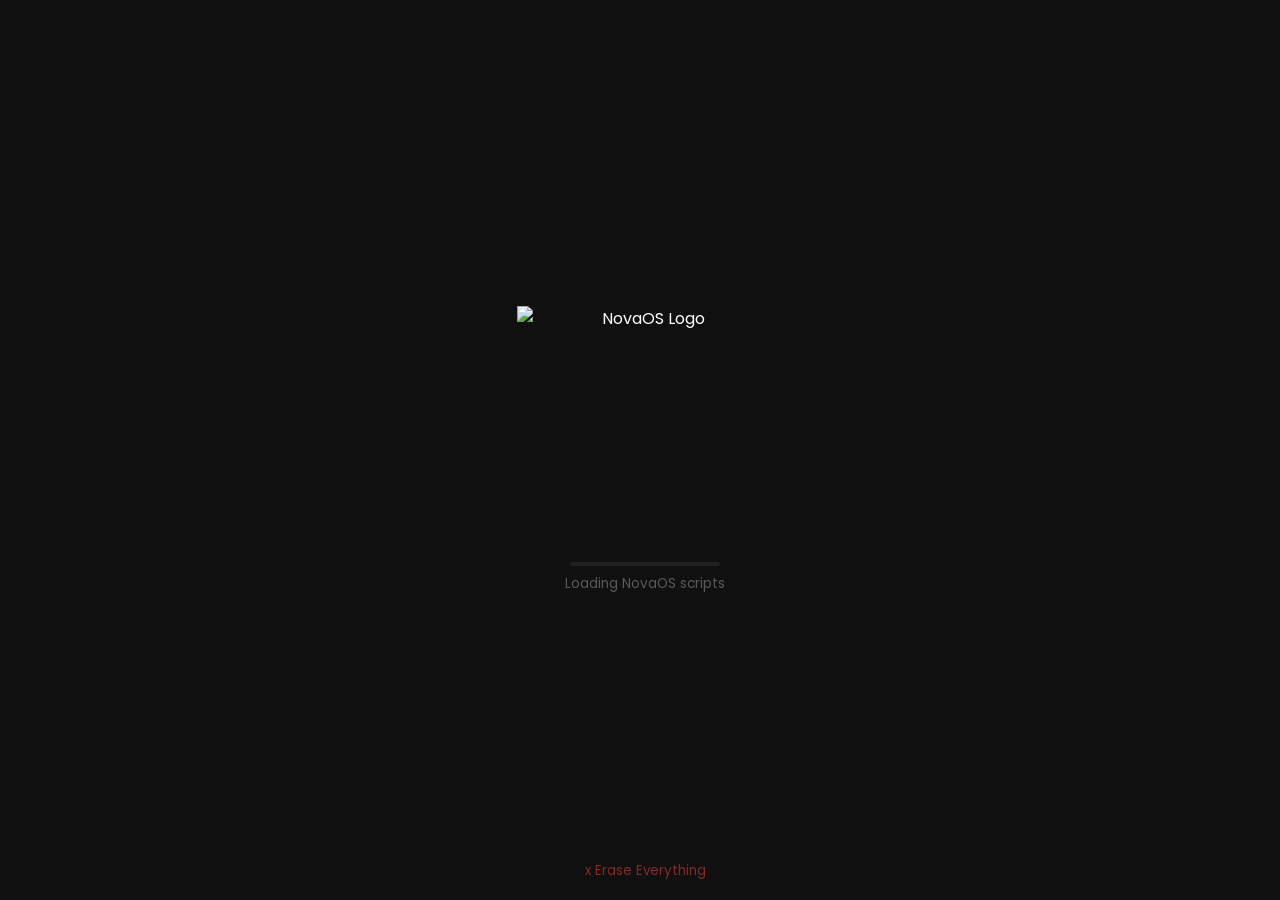
==== commit c7e4cac6: "zero external" ====
--- a/index.html
+++ b/index.html
@@ -16,17 +16,7 @@
 	<script src="script.js" defer></script>
 	<!--PWA Manifest-->
 	<link href="webmanifest.json" rel="manifest">
-	<!--Google Icons-->
-	<link href="https://fonts.googleapis.com/icon?family=Material+Icons" rel="stylesheet">
-	<!-- Google tag (gtag.js) -->
-<script async src="https://www.googletagmanager.com/gtag/js?id=G-MSQVF245Z2"></script>
-<script>
-  window.dataLayer = window.dataLayer || [];
-  function gtag(){dataLayer.push(arguments);}
-  gtag('js', new Date());
-
-  gtag('config', 'G-MSQVF245Z2');
-</script>
+	<link rel="stylesheet" href="assets/css/fonts-local.css">
 
 </head>
 
--- a/nova.css
+++ b/nova.css
@@ -0,0 +1,174 @@
+/* Local fonts loaded via fonts-local.css */
+
+:root {
+	--font-size-base: 1rem;
+
+	/* basic colors */
+	--col-bg1: #101010;
+	--col-txt1: #FFFFFF;
+	--col-bg2: #171717;
+	--col-bg3: #262626;
+	--col-bgh: #44403C;
+	--col-txth: #FFFFFF;
+
+	--col-good: #5be45b;
+	--col-bad: #d44343;
+
+	/* sizing */
+	--sizing-normal: 0.5rem;
+	--sizing-huge: 1rem;
+	--sizing-nano: .3rem;
+
+	--siz-radius1: 0.5em;
+	--siz-radius2: 0.35em;
+	--siz-radius3: 0.2em;
+
+	--spacing-normal: 0.3rem;
+	--spacing-gap: 6px;
+
+	/* easing */
+	--time1: .3s cubic-bezier(0.36, 0.38, 0, 0.94);
+	--time2: .3s cubic-bezier(0.42, 1.67, 0.21, 0.90);
+
+	/* decor */
+	--box-crisp: 1px solid #ffffff0c;
+	--box-crisp-col: #ffffff0c;
+
+	/* Extended support */
+	--colors-accent: rgb(97, 121, 255);
+
+	--font-size-small: calc(var(--font-size-base) * 0.85);
+	--font-size-normal: var(--font-size-base);
+	--font-size-subheading: calc(var(--font-size-base) * 1.25);
+	--font-size-big: calc(var(--font-size-base) * 2);
+}
+
+@media (max-width: 768px) {
+	:root {
+		----time1: .5s;
+	}
+}
+
+::-webkit-scrollbar {
+	width: .5rem;
+	height: .5em;
+}
+
+::-webkit-scrollbar-track {
+	background: var(--col-bg2);
+	width: 5px;
+	border-radius: var(--siz-radius1);
+}
+
+@keyframes barExpandVert {
+	0% {
+		width: 0;
+	}
+	100% {
+		width: 100%;
+	}
+}
+
+::-webkit-scrollbar-thumb {
+	background-color: var(--col-bg3);
+	border-radius: var(--siz-radius1);
+	border: 1px solid #7a7a7a4a;
+	animation: barExpandVert var(--time2);
+}
+
+::-webkit-scrollbar-thumb:hover {
+	cursor: grab;
+}
+
+::-webkit-scrollbar-thumb:active {
+	cursor: grabbing;
+}
+
+html {
+	height: 100%;
+	width: 100%;
+	font-size: var(--font-size-base);
+}
+
+button,
+input,
+textarea,
+select {
+	outline: none;
+	font-family: inherit;
+	font-size: inherit;
+}
+
+button {
+	cursor: pointer;
+}
+
+body {
+	margin: 0;
+	background-color: var(--col-bg1);
+	color: var(--col-txt1);
+	user-select: none;
+	font-family: 'Poppins', sans-serif;
+}
+
+body * {
+	transition-timing-function: cubic-bezier(0.36, 0.38, 0, 0.94);
+}
+
+input::placeholder,
+textarea::placeholder {
+	color: var(--col-txt1);
+	opacity: .5;
+}
+
+.contextmenu {
+	position: absolute;
+	text-align: center;
+	background: var(--col-bg2);
+	border: 1px solid var(--col-bg2);
+	color: var(--col-txt1);
+	border-radius: 0.5rem;
+	box-shadow: 0px 3px 5px 0px #0000005c;
+	overflow: visible;
+	animation: pop3 .2s;
+	z-index: 99;
+	font-size: var(--font-size-small);
+	display: flex;
+	flex-direction: column;
+	align-items: stretch;
+	padding: 0.3rem;
+	gap: 0.3rem;
+}
+
+.ctxmenuitem {
+	text-align: left;
+	border-radius: 0.3rem;
+	display: flex;
+	align-items: center;
+	padding-left: 0.3rem !important;
+	gap: 0.5rem;
+}
+
+.ctxmenuitem .material-symbols-rounded {
+	font-size: 1rem;
+	opacity: 0.5;
+}
+
+.ctxmenuitem:hover {
+	background: var(--col-bg3);
+}
+
+@keyframes pop3 {
+	from {
+		filter: opacity(0%);
+		transform: scale(0.9);
+	}
+
+	to {
+		filter: opacity(100%);
+	}
+}
+
+.material-symbols-rounded {
+	font-weight: normal !important;
+}
--- a/assets/css/fonts-local.css
+++ b/assets/css/fonts-local.css
@@ -0,0 +1,234 @@
+/* Poppins Font */
+@font-face {
+  font-family: 'Poppins';
+  font-style: normal;
+  font-weight: 300;
+  font-display: swap;
+  src: url(../fonts/poppins-300.ttf) format('truetype');
+}
+@font-face {
+  font-family: 'Poppins';
+  font-style: normal;
+  font-weight: 400;
+  font-display: swap;
+  src: url(../fonts/poppins-400.ttf) format('truetype');
+}
+@font-face {
+  font-family: 'Poppins';
+  font-style: normal;
+  font-weight: 700;
+  font-display: swap;
+  src: url(../fonts/poppins-700.ttf) format('truetype');
+}
+@font-face {
+  font-family: 'Poppins';
+  font-style: normal;
+  font-weight: 800;
+  font-display: swap;
+  src: url(../fonts/poppins-800.ttf) format('truetype');
+}
+
+/* Inconsolata Font */
+@font-face {
+  font-family: 'Inconsolata';
+  font-style: normal;
+  font-weight: 200;
+  font-stretch: normal;
+  font-display: swap;
+  src: url(../fonts/inconsolata-200.ttf) format('truetype');
+}
+@font-face {
+  font-family: 'Inconsolata';
+  font-style: normal;
+  font-weight: 300;
+  font-stretch: normal;
+  font-display: swap;
+  src: url(../fonts/inconsolata-300.ttf) format('truetype');
+}
+@font-face {
+  font-family: 'Inconsolata';
+  font-style: normal;
+  font-weight: 400;
+  font-stretch: normal;
+  font-display: swap;
+  src: url(../fonts/inconsolata-400.ttf) format('truetype');
+}
+@font-face {
+  font-family: 'Inconsolata';
+  font-style: normal;
+  font-weight: 500;
+  font-stretch: normal;
+  font-display: swap;
+  src: url(../fonts/inconsolata-500.ttf) format('truetype');
+}
+@font-face {
+  font-family: 'Inconsolata';
+  font-style: normal;
+  font-weight: 600;
+  font-stretch: normal;
+  font-display: swap;
+  src: url(../fonts/inconsolata-600.ttf) format('truetype');
+}
+@font-face {
+  font-family: 'Inconsolata';
+  font-style: normal;
+  font-weight: 700;
+  font-stretch: normal;
+  font-display: swap;
+  src: url(../fonts/inconsolata-700.ttf) format('truetype');
+}
+@font-face {
+  font-family: 'Inconsolata';
+  font-style: normal;
+  font-weight: 800;
+  font-stretch: normal;
+  font-display: swap;
+  src: url(../fonts/inconsolata-800.ttf) format('truetype');
+}
+@font-face {
+  font-family: 'Inconsolata';
+  font-style: normal;
+  font-weight: 900;
+  font-stretch: normal;
+  font-display: swap;
+  src: url(../fonts/inconsolata-900.ttf) format('truetype');
+}
+
+/* Material Icons */
+@font-face {
+  font-family: 'Material Icons';
+  font-style: normal;
+  font-weight: 400;
+  src: url(../fonts/material-icons.ttf) format('truetype');
+}
+.material-icons {
+  font-family: 'Material Icons';
+  font-weight: normal;
+  font-style: normal;
+  font-size: 24px;
+  line-height: 1;
+  letter-spacing: normal;
+  text-transform: none;
+  display: inline-block;
+  white-space: nowrap;
+  word-wrap: normal;
+  direction: ltr;
+}
+
+/* Material Symbols Rounded */
+@font-face {
+  font-family: 'Material Symbols Rounded';
+  font-style: normal;
+  font-weight: 100 700;
+  src: url(../fonts/material-symbols-rounded-regular.ttf) format('truetype');
+}
+.material-symbols-rounded {
+  font-family: 'Material Symbols Rounded';
+  font-weight: normal;
+  font-style: normal;
+  font-size: 24px;
+  line-height: 1;
+  letter-spacing: normal;
+  text-transform: none;
+  display: inline-block;
+  white-space: nowrap;
+  word-wrap: normal;
+  direction: ltr;
+}
+
+/* Material Symbols Outlined */
+@font-face {
+  font-family: 'Material Symbols Outlined';
+  font-style: normal;
+  font-weight: 100 700;
+  src: url(../fonts/material-symbols-outlined-regular.ttf) format('truetype');
+}
+.material-symbols-outlined {
+  font-family: 'Material Symbols Outlined';
+  font-weight: normal;
+  font-style: normal;
+  font-size: 24px;
+  line-height: 1;
+  letter-spacing: normal;
+  text-transform: none;
+  display: inline-block;
+  white-space: nowrap;
+  word-wrap: normal;
+  direction: ltr;
+}
+
+/* Sono Font */
+@font-face {
+  font-family: 'Sono';
+  font-style: normal;
+  font-weight: 200;
+  font-display: swap;
+  src: url(../fonts/sono-200.ttf) format('truetype');
+}
+@font-face {
+  font-family: 'Sono';
+  font-style: normal;
+  font-weight: 300;
+  font-display: swap;
+  src: url(../fonts/sono-300.ttf) format('truetype');
+}
+@font-face {
+  font-family: 'Sono';
+  font-style: normal;
+  font-weight: 400;
+  font-display: swap;
+  src: url(../fonts/sono-400.ttf) format('truetype');
+}
+@font-face {
+  font-family: 'Sono';
+  font-style: normal;
+  font-weight: 500;
+  font-display: swap;
+  src: url(../fonts/sono-500.ttf) format('truetype');
+}
+@font-face {
+  font-family: 'Sono';
+  font-style: normal;
+  font-weight: 600;
+  font-display: swap;
+  src: url(../fonts/sono-600.ttf) format('truetype');
+}
+@font-face {
+  font-family: 'Sono';
+  font-style: normal;
+  font-weight: 700;
+  font-display: swap;
+  src: url(../fonts/sono-700.ttf) format('truetype');
+}
+@font-face {
+  font-family: 'Sono';
+  font-style: normal;
+  font-weight: 800;
+  font-display: swap;
+  src: url(../fonts/sono-800.ttf) format('truetype');
+}
+
+/* DM Sans Font */
+@font-face {
+  font-family: 'DM Sans';
+  font-style: normal;
+  font-weight: 400;
+  font-display: swap;
+  src: url(../fonts/dm-sans-400.ttf) format('truetype');
+}
+
+/* Xanh Mono Font */
+@font-face {
+  font-family: 'Xanh Mono';
+  font-style: italic;
+  font-weight: 400;
+  font-display: swap;
+  src: url(../fonts/xanh-mono-italic.ttf) format('truetype');
+}
+@font-face {
+  font-family: 'Xanh Mono';
+  font-style: normal;
+  font-weight: 400;
+  font-display: swap;
+  src: url(../fonts/xanh-mono-regular.ttf) format('truetype');
+}
